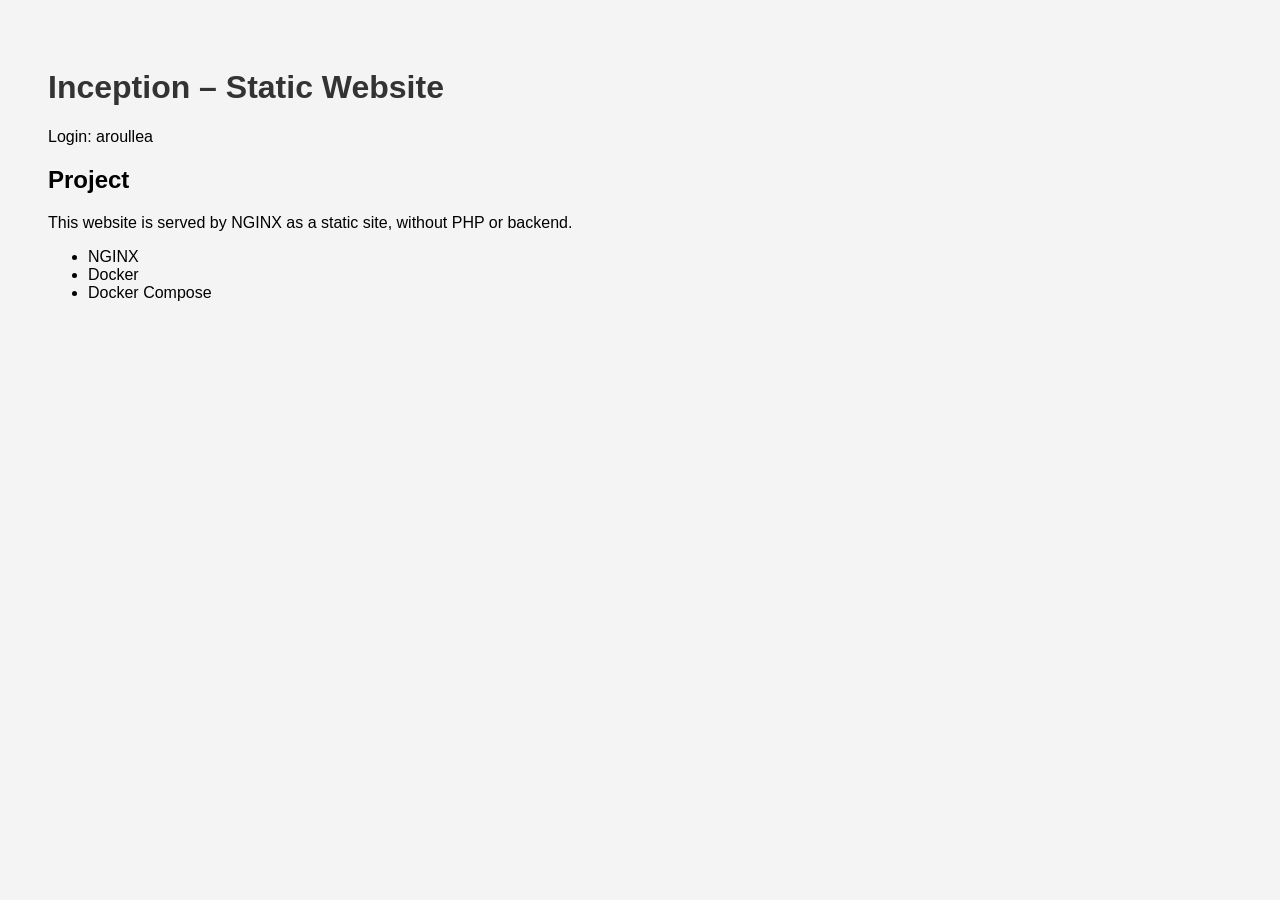
==== srcs/requirements/bonus/static_site/html/index.html @ 2159fa03 "implement custom FTP server from alpine:3.22" ====
<!DOCTYPE html>
<html lang="en">
<head>
    <meta charset="UTF-8">
    <title>Inception – Static Site</title>
    <link rel="stylesheet" href="style.css">
</head>
<body>
    <h1>Inception – Static Website</h1>
    <p>Login: aroullea</p>

    <h2>Project</h2>
    <p>
        This website is served by NGINX as a static site,
        without PHP or backend.
    </p>

    <ul>
        <li>NGINX</li>
        <li>Docker</li>
        <li>Docker Compose</li>
    </ul>
</body>
</html>
---- srcs/requirements/bonus/static_site/html/style.css ----
body {
    font-family: Arial, sans-serif;
    background-color: #f4f4f4;
    padding: 40px;
}

h1 {
    color: #333;
}
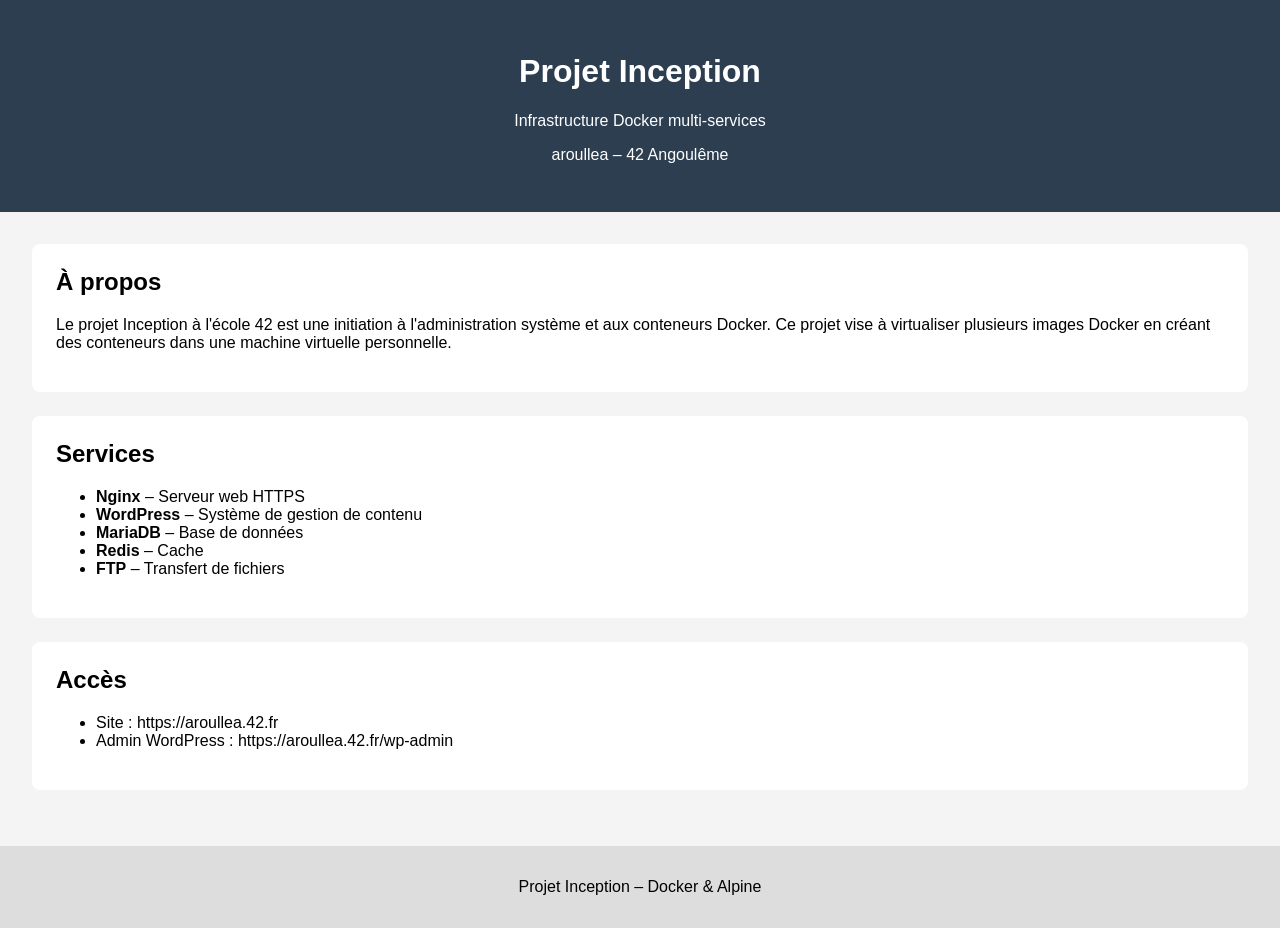
==== commit 939cc803: "add simple documentation website/not working" ====
--- a/srcs/requirements/bonus/static_site/html/index.html
+++ b/srcs/requirements/bonus/static_site/html/index.html
@@ -1,25 +1,49 @@
 <!DOCTYPE html>
-<html lang="en">
+<html lang="fr">
 <head>
     <meta charset="UTF-8">
-    <title>Inception – Static Site</title>
+    <title>Inception</title>
     <link rel="stylesheet" href="style.css">
 </head>
 <body>
-    <h1>Inception – Static Website</h1>
-    <p>Login: aroullea</p>
 
-    <h2>Project</h2>
-    <p>
-        This website is served by NGINX as a static site,
-        without PHP or backend.
-    </p>
+<header>
+    <h1>Projet Inception</h1>
+    <p>Infrastructure Docker multi-services</p>
+    <p>aroullea – 42 Angoulême</p>
+</header>
 
-    <ul>
-        <li>NGINX</li>
-        <li>Docker</li>
-        <li>Docker Compose</li>
-    </ul>
+<main>
+    <section>
+        <h2>À propos</h2>
+        <p>
+            Le projet Inception à l'école 42 est une initiation à l'administration système et aux conteneurs Docker. Ce projet vise à virtualiser plusieurs images Docker en créant des conteneurs dans une machine virtuelle personnelle.
+        </p>
+    </section>
+
+    <section>
+        <h2>Services</h2>
+        <ul>
+            <li><strong>Nginx</strong> – Serveur web HTTPS</li>
+            <li><strong>WordPress</strong> – Système de gestion de contenu</li>
+            <li><strong>MariaDB</strong> – Base de données</li>
+            <li><strong>Redis</strong> – Cache</li>
+            <li><strong>FTP</strong> – Transfert de fichiers</li>
+        </ul>
+    </section>
+
+    <section>
+        <h2>Accès</h2>
+        <ul>
+            <li>Site : https://aroullea.42.fr</li>
+            <li>Admin WordPress : https://aroullea.42.fr/wp-admin</li>
+        </ul>
+    </section>
+</main>
+
+<footer>
+    <p>Projet Inception – Docker & Alpine</p>
+</footer>
+
 </body>
 </html>
-
--- a/srcs/requirements/bonus/static_site/html/style.css
+++ b/srcs/requirements/bonus/static_site/html/style.css
@@ -1,9 +1,33 @@
 body {
-    font-family: Arial, sans-serif;
-    background-color: #f4f4f4;
-    padding: 40px;
+    font-family: sans-serif;
+    background: #f4f4f4;
+    margin: 0;
 }
 
-h1 {
-    color: #333;
+header {
+    background: #2c3e50;
+    color: white;
+    padding: 2rem;
+    text-align: center;
 }
+
+main {
+    padding: 2rem;
+}
+
+section {
+    background: white;
+    padding: 1.5rem;
+    margin-bottom: 1.5rem;
+    border-radius: 8px;
+}
+
+h2 {
+    margin-top: 0;
+}
+
+footer {
+    text-align: center;
+    padding: 1rem;
+    background: #ddd;
+}
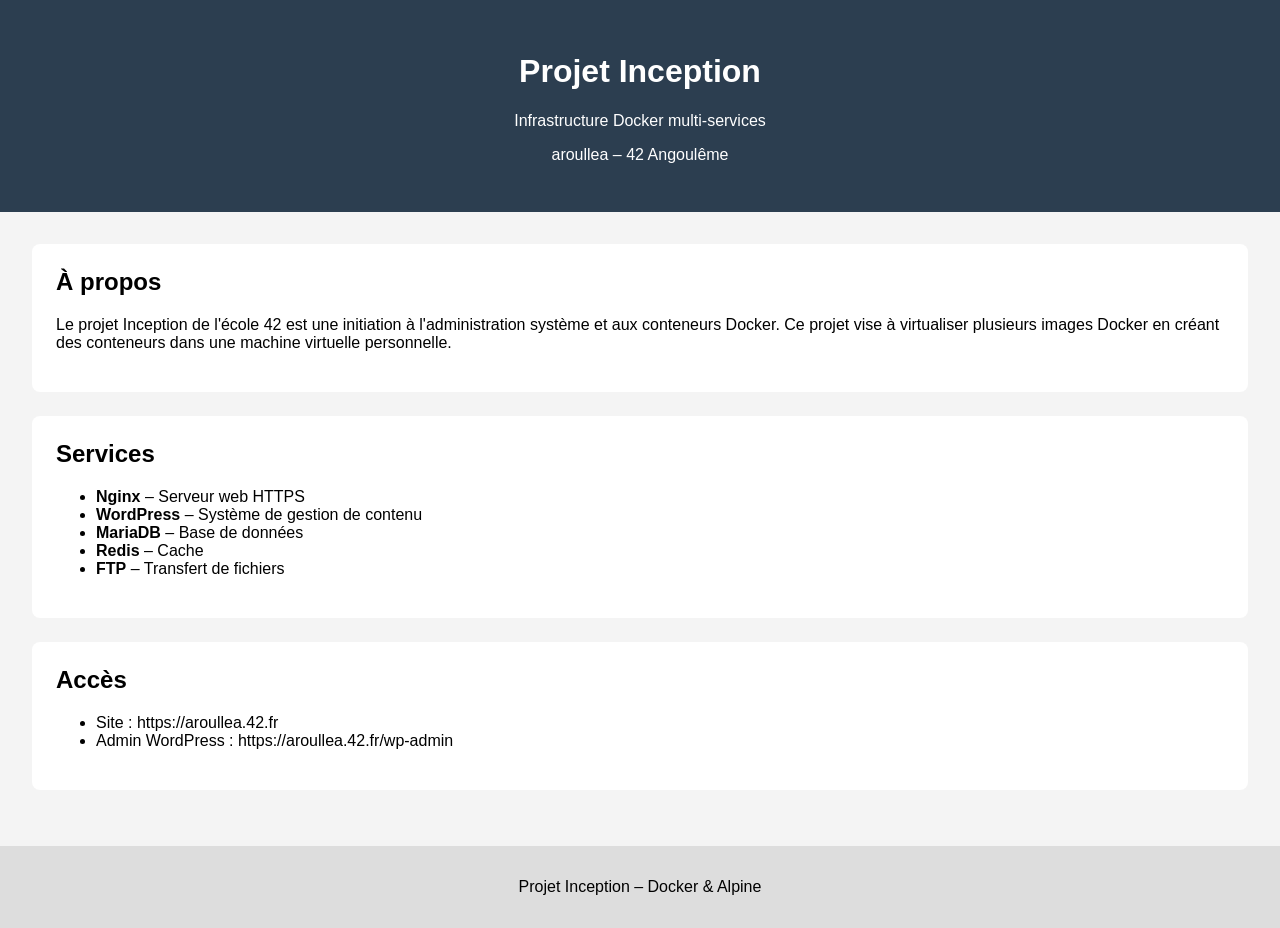
==== commit c397332d: "add adminer" ====
--- a/srcs/requirements/bonus/static_site/html/index.html
+++ b/srcs/requirements/bonus/static_site/html/index.html
@@ -17,7 +17,7 @@
     <section>
         <h2>À propos</h2>
         <p>
-            Le projet Inception à l'école 42 est une initiation à l'administration système et aux conteneurs Docker. Ce projet vise à virtualiser plusieurs images Docker en créant des conteneurs dans une machine virtuelle personnelle.
+            Le projet Inception de l'école 42 est une initiation à l'administration système et aux conteneurs Docker. Ce projet vise à virtualiser plusieurs images Docker en créant des conteneurs dans une machine virtuelle personnelle.
         </p>
     </section>
 
